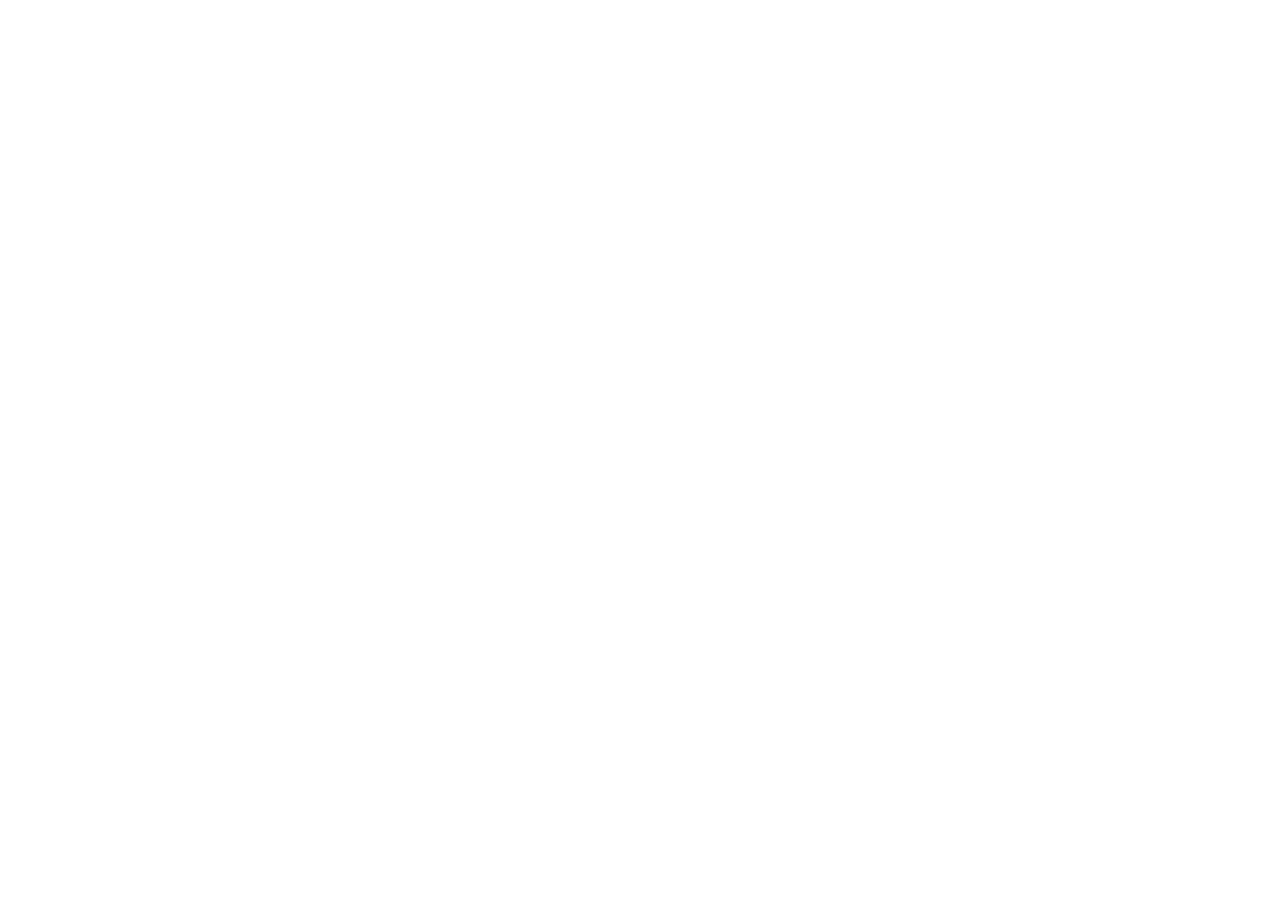
==== items.html @ ea187c41 "Initial commit" ====
<!DOCTYPE html>
<html lang="fr">
<head>
    <meta charset="UTF-8">
    <meta name="viewport" content="width=device-width, initial-scale=1.0">
    <title>Acceuil</title>

    <link rel="stylesheet" href="https://cdn.jsdelivr.net/npm/bootstrap@4.5.3/dist/css/bootstrap.min.css" integrity="sha384-TX8t27EcRE3e/ihU7zmQxVncDAy5uIKz4rEkgIXeMed4M0jlfIDPvg6uqKI2xXr2" crossorigin="anonymous">
    <link rel="stylesheet" href="Assets/styles.css">
</head>
<body>

    
    

    <script src="https://code.jquery.com/jquery-3.5.1.slim.min.js" integrity="sha384-DfXdz2htPH0lsSSs5nCTpuj/zy4C+OGpamoFVy38MVBnE+IbbVYUew+OrCXaRkfj" crossorigin="anonymous"></script>
    <script src="https://cdn.jsdelivr.net/npm/popper.js@1.16.1/dist/umd/popper.min.js" integrity="sha384-9/reFTGAW83EW2RDu2S0VKaIzap3H66lZH81PoYlFhbGU+6BZp6G7niu735Sk7lN" crossorigin="anonymous"></script>
    <script src="https://cdn.jsdelivr.net/npm/bootstrap@4.5.3/dist/js/bootstrap.min.js" integrity="sha384-w1Q4orYjBQndcko6MimVbzY0tgp4pWB4lZ7lr30WKz0vr/aWKhXdBNmNb5D92v7s" crossorigin="anonymous"></script>
    <script src="assets/script.js"></script>
</body>
</html>
---- Assets/styles.css ----
*{
    margin: 0;
    padding: 0;
}
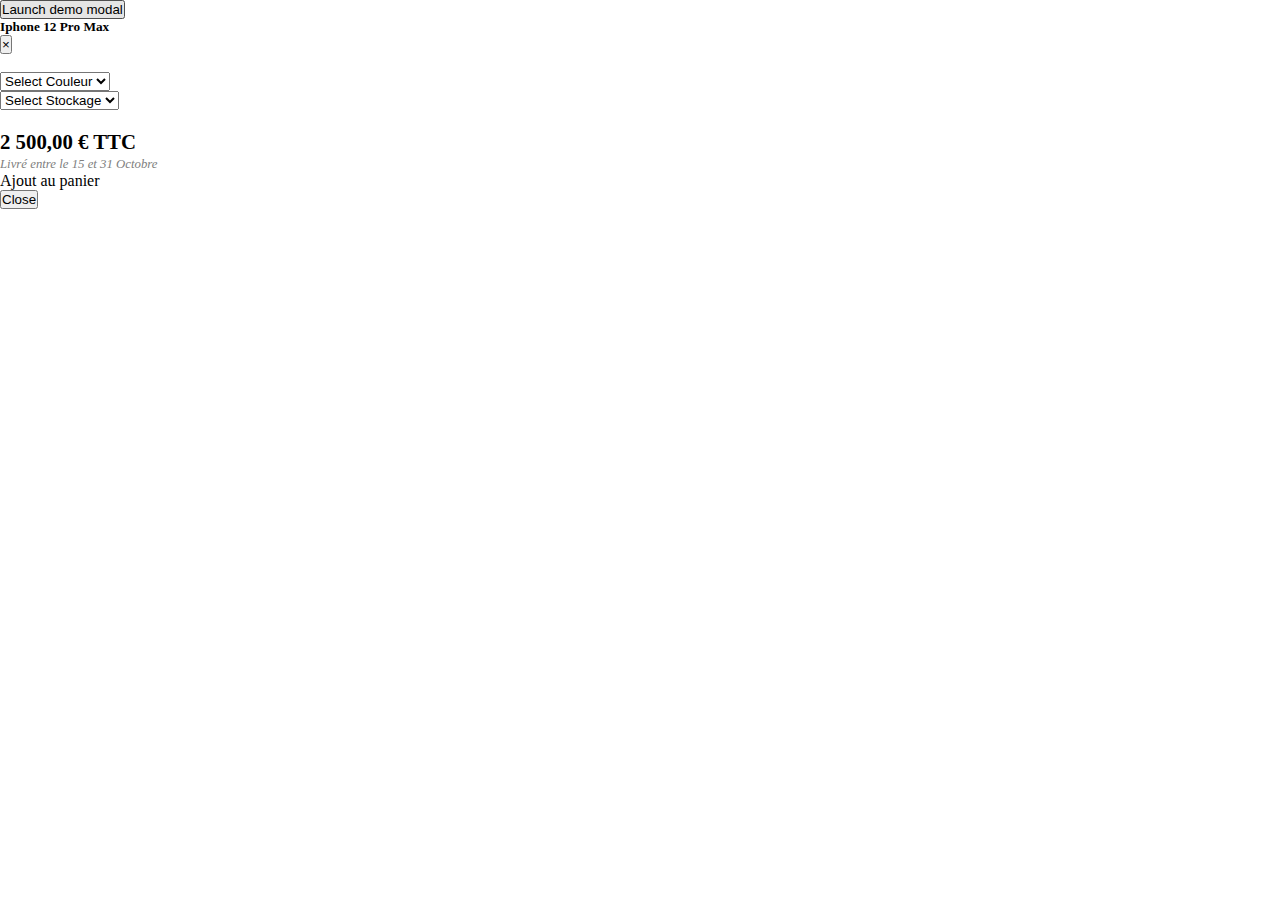
==== commit 7fcca7f2: "ajout modal Matthias" ====
--- a/items.html
+++ b/items.html
@@ -10,7 +10,60 @@
 </head>
 <body>
 
+    <button type="button" class="btn btn-primary" data-toggle="modal" data-target="#exampleModal">
+        Launch demo modal
+      </button>
     
+
+    <div class="modal fade" id="exampleModal" tabindex="-1" aria-labelledby="exampleModalLabel" aria-hidden="true">
+        <div class="modal-dialog">
+          <div class="modal-content">
+            <div class="modal-header">
+              <h5 class="modal-title">Iphone 12 Pro Max</h5>
+              <button type="button" class="close" data-dismiss="modal" aria-label="Close">
+                <span aria-hidden="true">&times;</span>
+              </button>
+            </div>
+            <div class="modal-body">
+                <div class="container-fluid">
+                    <div class="row">
+                        <div class="col-12 col-md-6">
+                            <img class="imgItems" src="assets/img/iphone12ProMax.jpeg" alt="">
+                        </div>
+                        <div class="col-12 col-md-6 text-md-left text-center mt-4">
+                            <div>
+                                <select class="custom-select mb-3" id="validationCustom04" required>
+                                    <option selected disabled value="">Select Couleur</option>
+                                    <option>Noir</option>
+                                    <option>Bleu</option>
+                                    <option>Blanc</option>
+                                    <option>Rouge</option>
+                                </select>
+                            </div>
+                            <div>
+                                <select class="custom-select" id="validationCustom04" required>
+                                    <option selected disabled value="">Select Stockage</option>
+                                    <option>64go</option>
+                                    <option>128go</option>
+                                    <option>256go</option>
+                                    <option>512go</option>
+                                </select>
+                            </div>
+                            <div class="text-center">
+                                <p class="priceItem">2 500,00 € TTC</p>
+                                <span class="deliveredItem">Livré entre le 15 et 31 Octobre</span>
+                                <div class="addShoppingCart btn btn-success col-12">Ajout au panier</div>
+                            </div>
+                        </div>
+                    </div>
+                </div>
+            </div>
+            <div class="modal-footer">
+              <button type="button" class="btn btn-secondary" data-dismiss="modal">Close</button>
+            </div>
+          </div>
+        </div>
+    </div>
     
 
     <script src="https://code.jquery.com/jquery-3.5.1.slim.min.js" integrity="sha384-DfXdz2htPH0lsSSs5nCTpuj/zy4C+OGpamoFVy38MVBnE+IbbVYUew+OrCXaRkfj" crossorigin="anonymous"></script>
--- a/Assets/styles.css
+++ b/Assets/styles.css
@@ -1,4 +1,27 @@
 *{
     margin: 0;
     padding: 0;
-}+}
+
+.imgItems{
+    height: auto;
+    max-width: 500px;
+    width: 100%;
+}
+
+.selectionItem{
+    width: 100%;
+}
+
+.priceItem{
+    margin: 20px 0px 0px 0px;
+    font-weight: bold;
+    font-size: 1.3rem;
+}
+
+.deliveredItem{
+    font-style: italic;
+    font-size: 0.8rem;
+    color: grey;
+}
+
